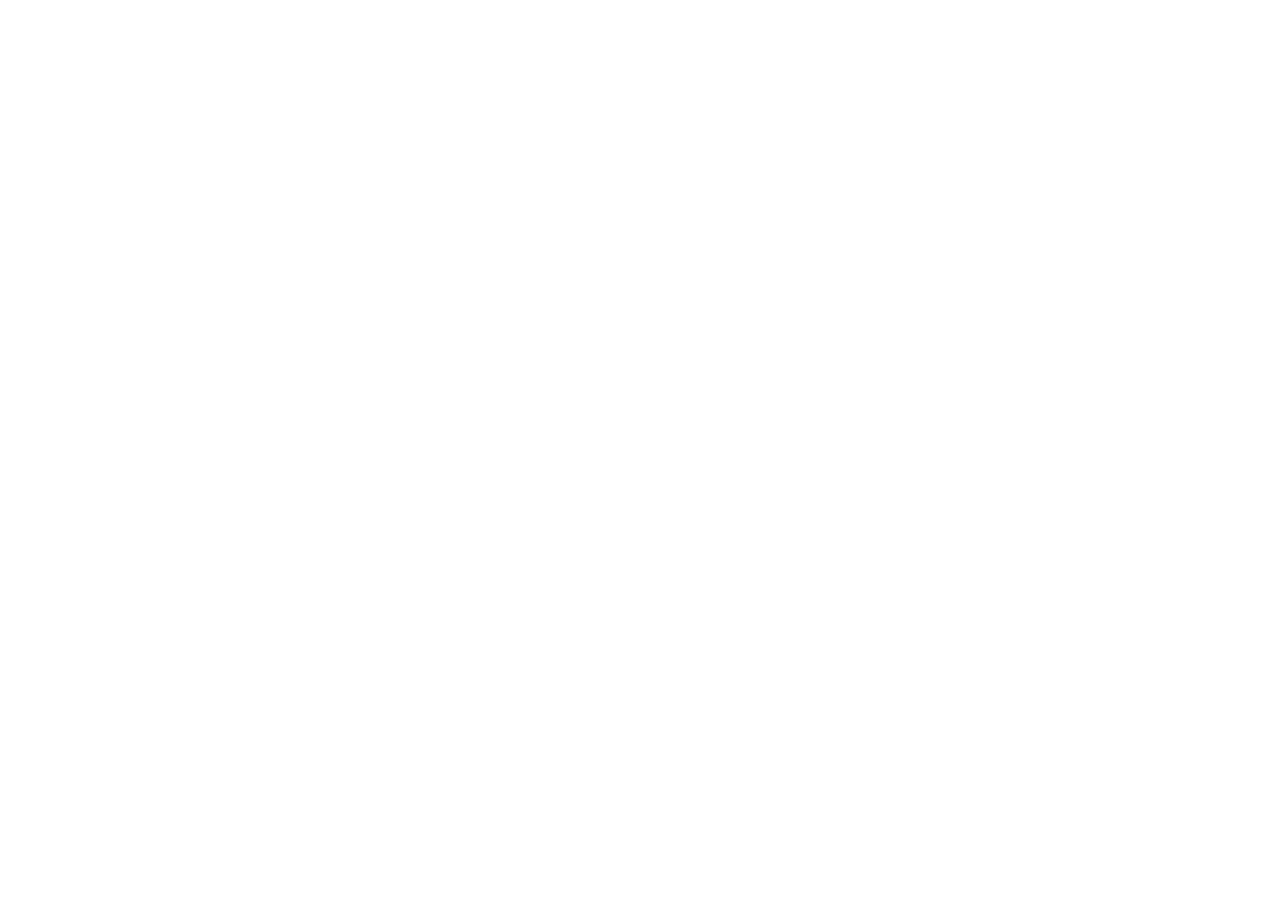
==== chapter2/index.html @ ab752068 "chapter2.1" ====
<!DOCTYPE html>
<html lang="en">
<head>
  <meta charset="UTF-8">
  <meta name="viewport" content="width=device-width, initial-scale=1.0">
  <meta http-equiv="X-UA-Compatible" content="ie=edge">
  <script type="text/javascript" src="script.js"></script>
  <title>Chapter 2.1</title>
</head>
<body>
  
</body>
</html>
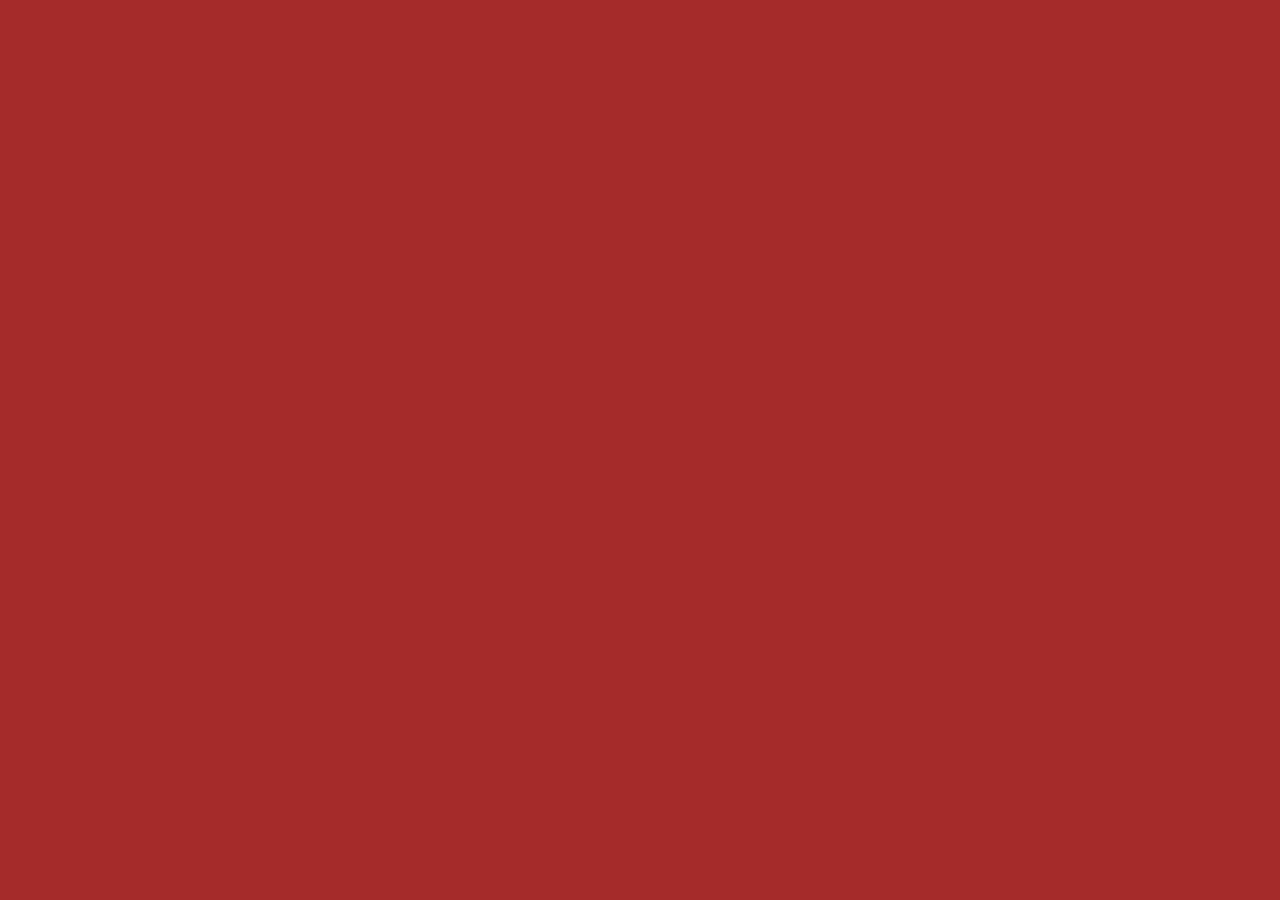
==== commit 94b8ba52: "linked stylesheet" ====
--- a/chapter2/index.html
+++ b/chapter2/index.html
@@ -4,6 +4,7 @@
   <meta charset="UTF-8">
   <meta name="viewport" content="width=device-width, initial-scale=1.0">
   <meta http-equiv="X-UA-Compatible" content="ie=edge">
+  <link rel="stylesheet" type="text/css" href="styles.css">
   <script type="text/javascript" src="script.js"></script>
   <title>Chapter 2.1</title>
 </head>
--- a/chapter2/styles.css
+++ b/chapter2/styles.css
@@ -0,0 +1,3 @@
+body{
+  background-color: brown;
+}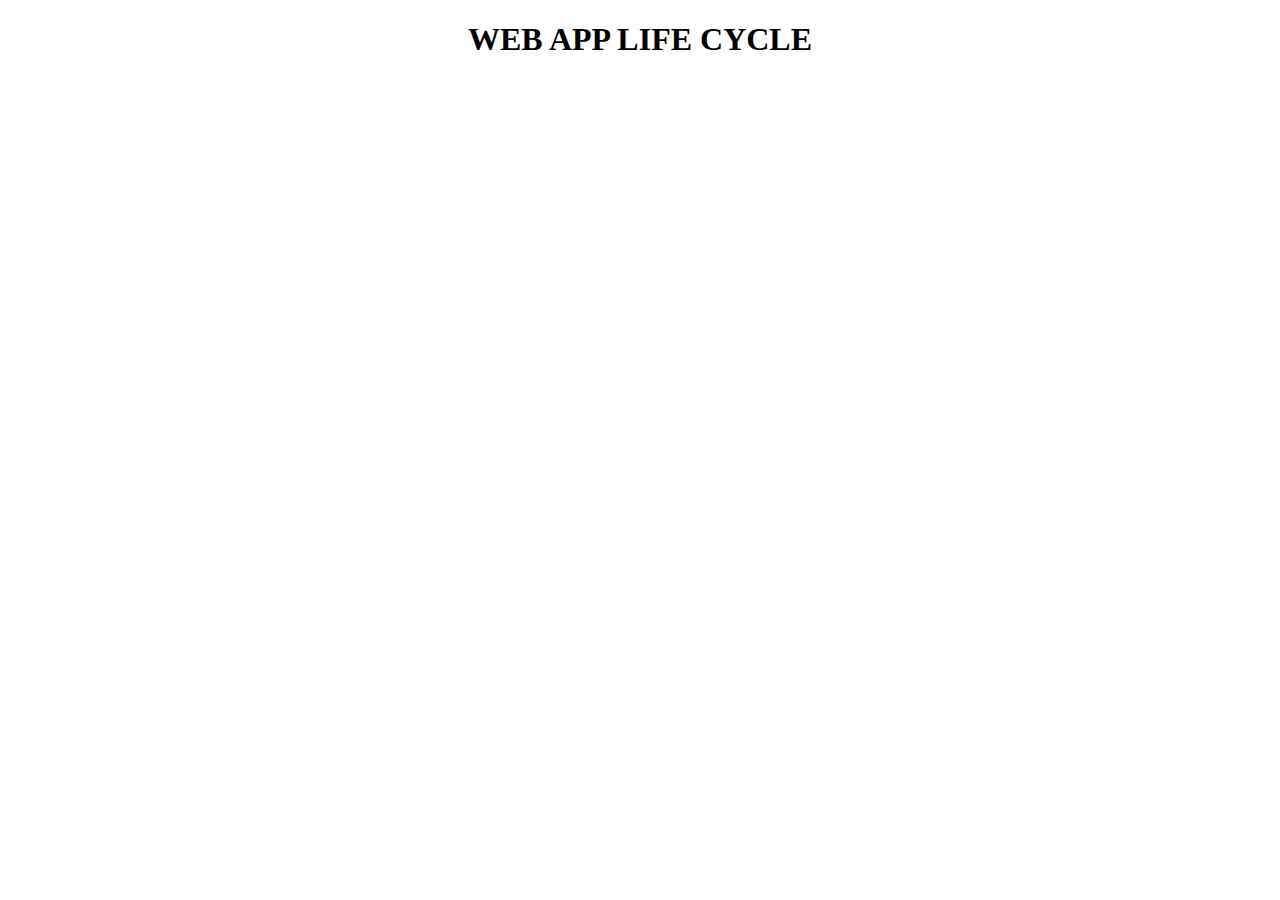
==== commit 752102bf: "setting up the problem" ====
--- a/chapter2/index.html
+++ b/chapter2/index.html
@@ -9,6 +9,10 @@
   <title>Chapter 2.1</title>
 </head>
 <body>
-  
+  <h1>WEB APP LIFE CYCLE</h1>
 </body>
+
+<ul id="first"></ul>
+
+
 </html>--- a/chapter2/styles.css
+++ b/chapter2/styles.css
@@ -1,3 +1,6 @@
-body{
-  background-color: brown;
-}+h1{
+text-align: center;
+}
+
+#first {color: green}
+#second { color: red}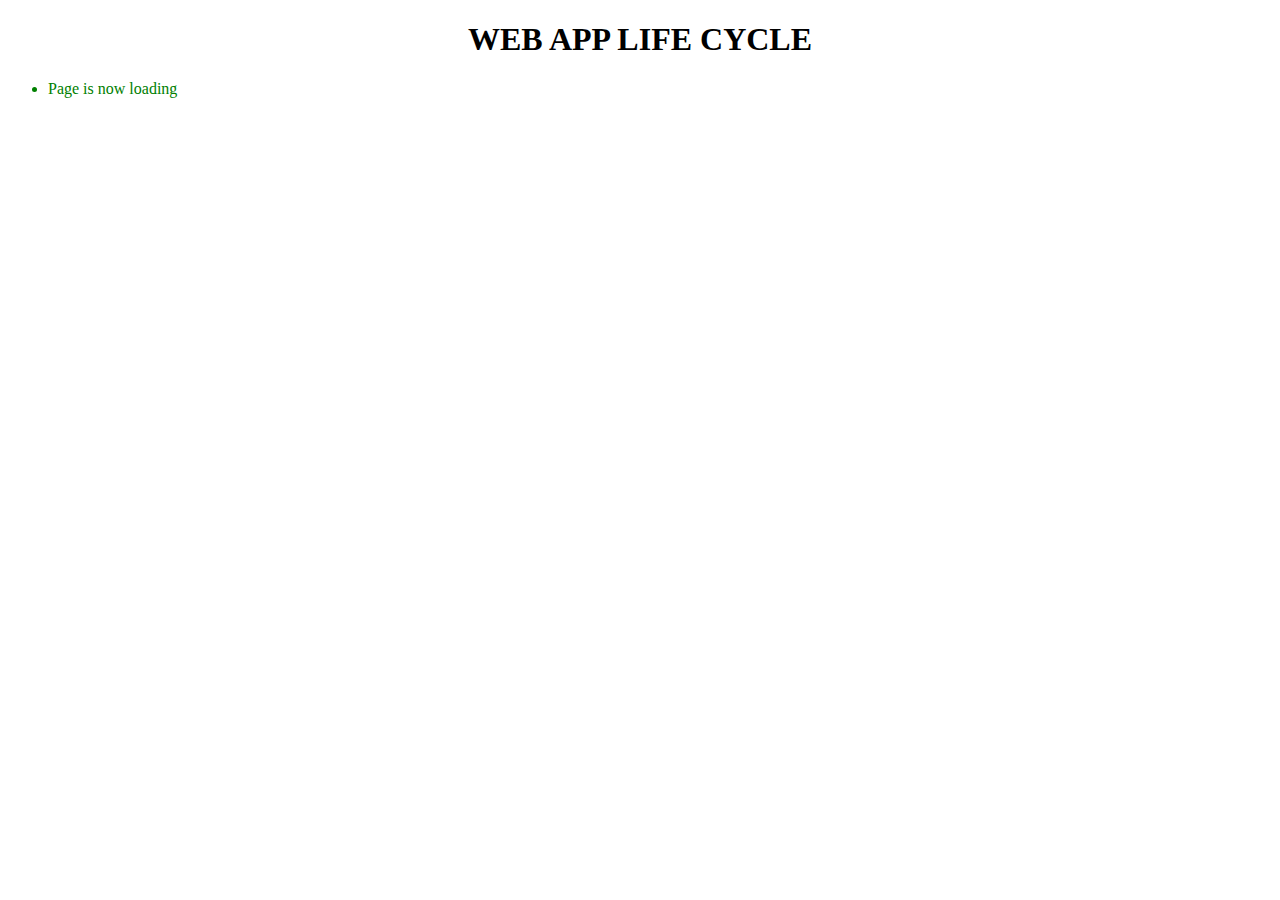
==== commit 286c6b8e: "errors due to where JS file was linked - working now" ====
--- a/chapter2/index.html
+++ b/chapter2/index.html
@@ -5,7 +5,6 @@
   <meta name="viewport" content="width=device-width, initial-scale=1.0">
   <meta http-equiv="X-UA-Compatible" content="ie=edge">
   <link rel="stylesheet" type="text/css" href="styles.css">
-  <script type="text/javascript" src="script.js"></script>
   <title>Chapter 2.1</title>
 </head>
 <body>
@@ -14,5 +13,9 @@
 
 <ul id="first"></ul>
 
+<br>
 
+<ul id="second"></ul>
+
+<script type="text/javascript" src="script.js"></script>
 </html>